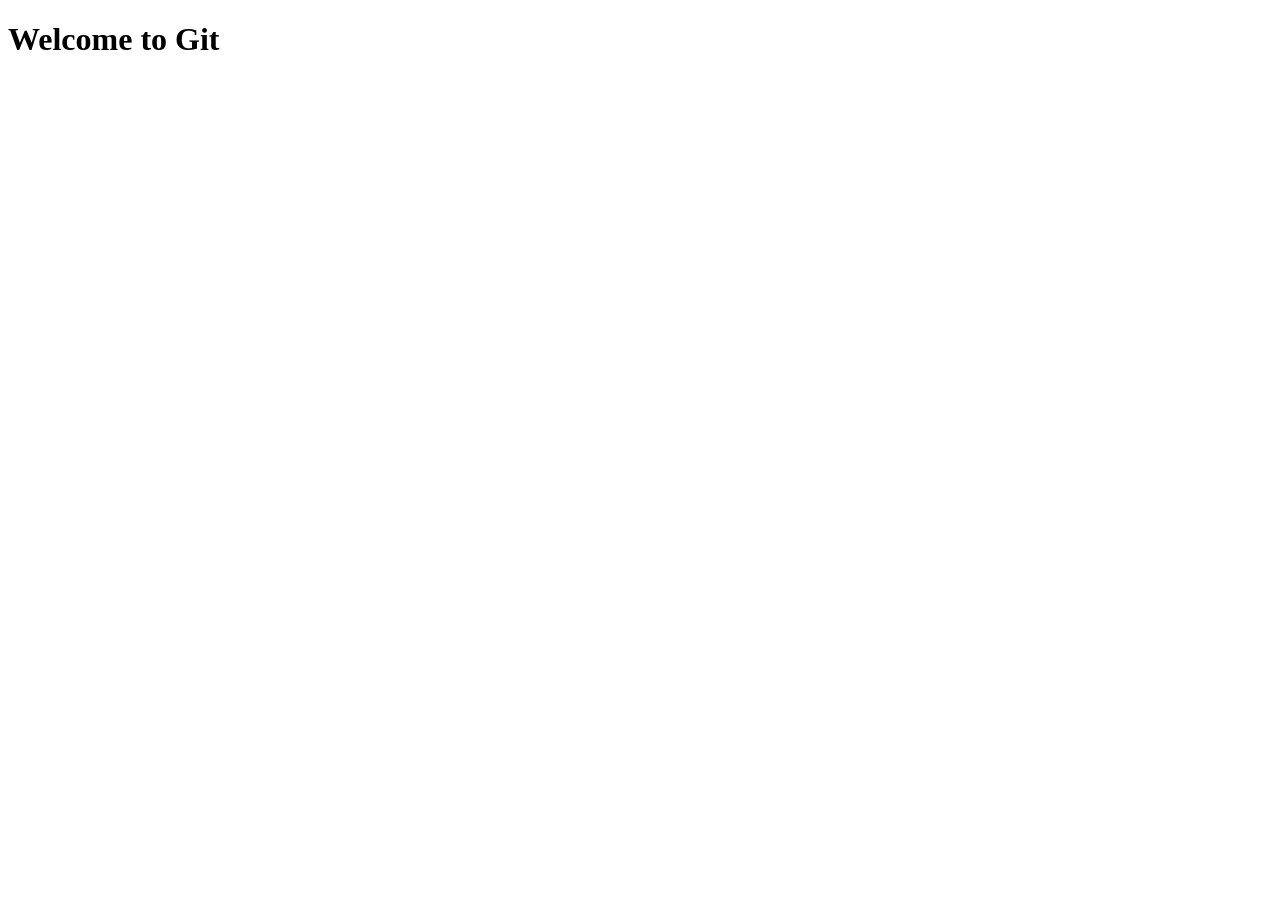
==== index.html @ 29e0810a "Initial Commit" ====
<!DOCTYPE html>
<html lang="en">
  <head>
    <meta charset="UTF-8" />
    <meta http-equiv="X-UA-Compatible" content="IE=edge" />
    <meta name="viewport" content="width=device-width, initial-scale=1.0" />
    <link rel="stylesheet" href="style.css" />
    <title>Git Tutorials By Brad Traversy</title>
  </head>
  <body>
    <h1>Welcome to Git</h1>
  </body>
</html>
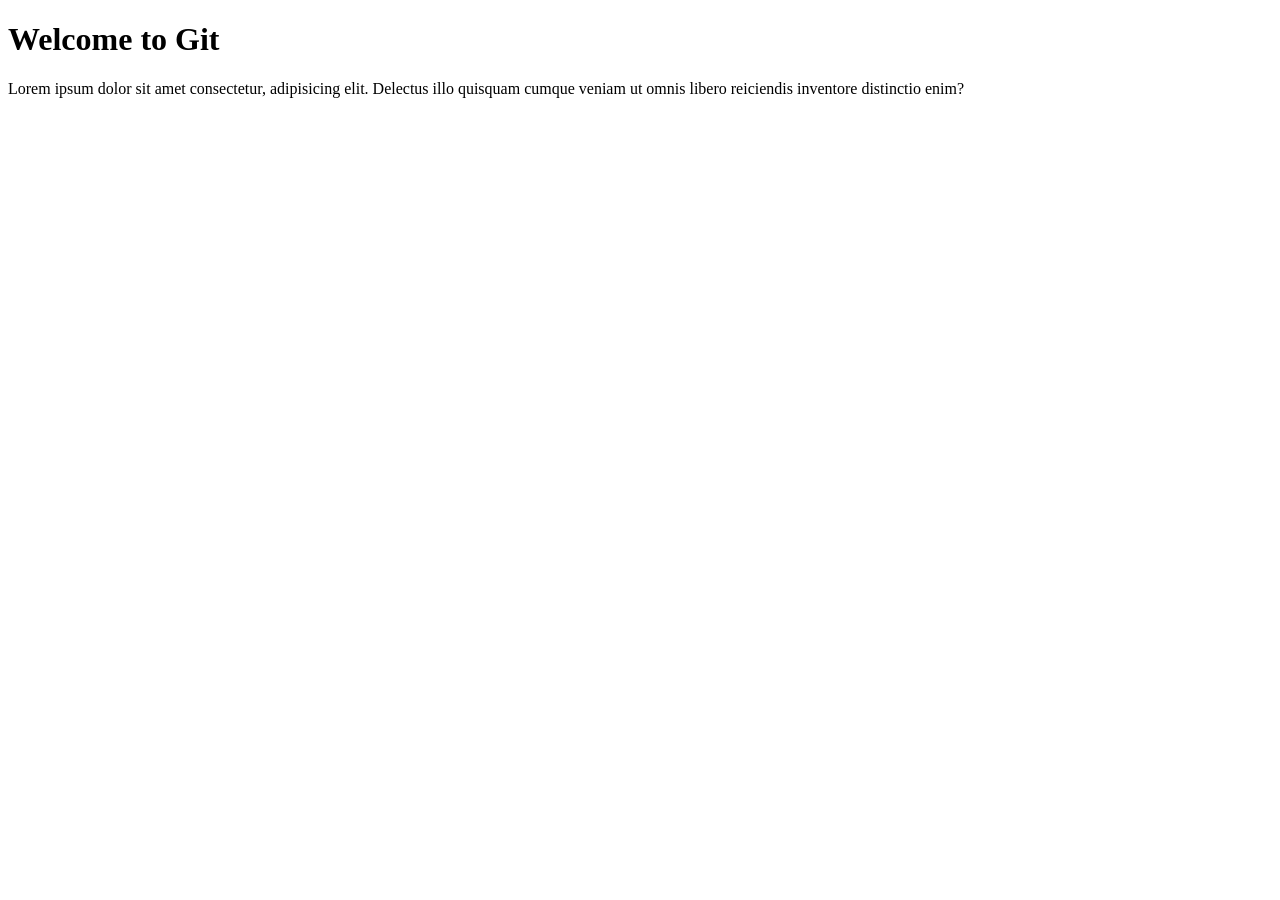
==== commit acd487f6: "Paragraph added & status codes added" ====
--- a/index.html
+++ b/index.html
@@ -9,5 +9,10 @@
   </head>
   <body>
     <h1>Welcome to Git</h1>
+    <p>
+      Lorem ipsum dolor sit amet consectetur, adipisicing elit. Delectus illo
+      quisquam cumque veniam ut omnis libero reiciendis inventore distinctio
+      enim?
+    </p>
   </body>
 </html>
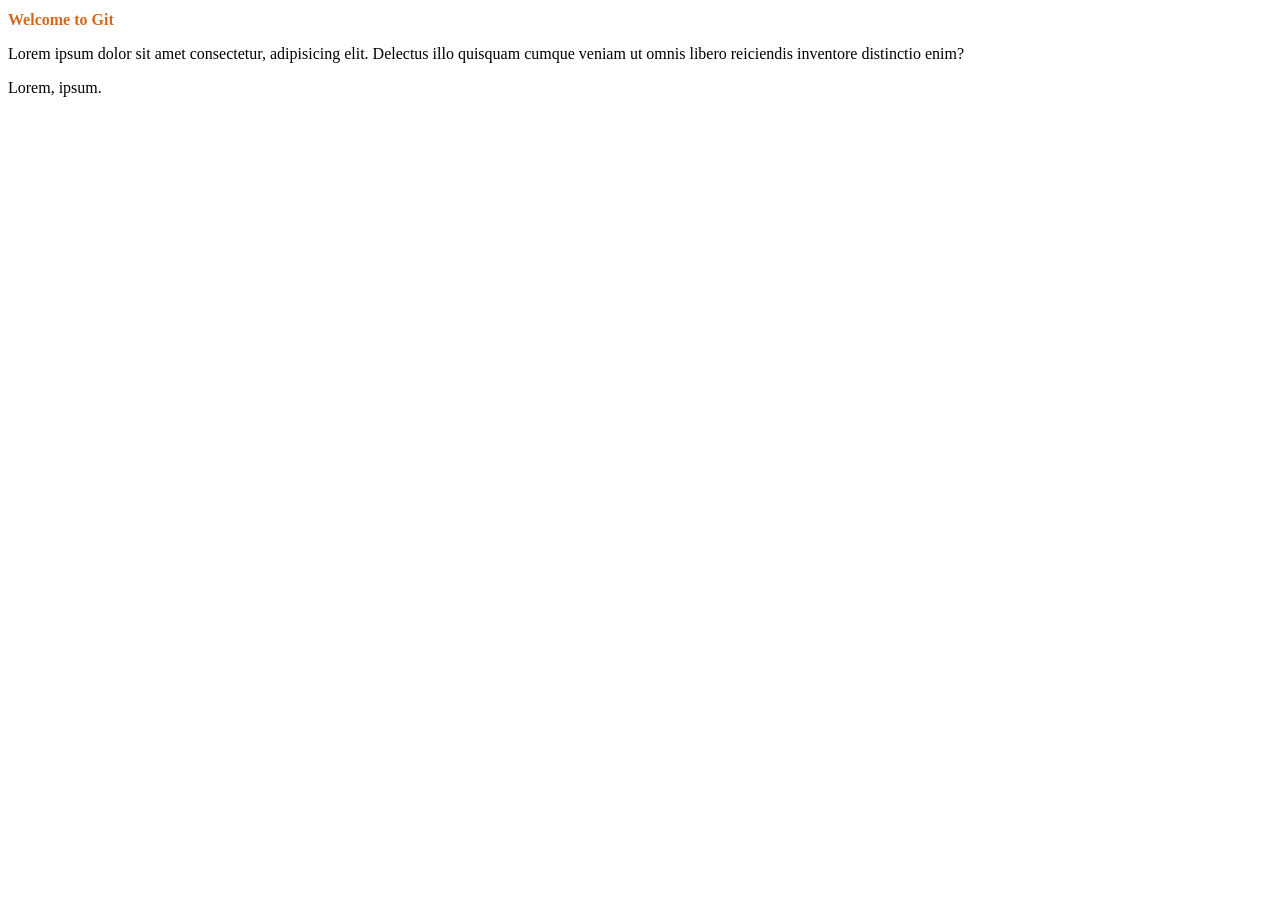
==== commit 2919f0be: "index and notes updated" ====
--- a/index.html
+++ b/index.html
@@ -14,5 +14,6 @@
       quisquam cumque veniam ut omnis libero reiciendis inventore distinctio
       enim?
     </p>
+    <p>Lorem, ipsum.</p>
   </body>
 </html>
--- a/style.css
+++ b/style.css
@@ -0,0 +1,4 @@
+h1 {
+  font-size: 16px;
+  color: chocolate;
+}
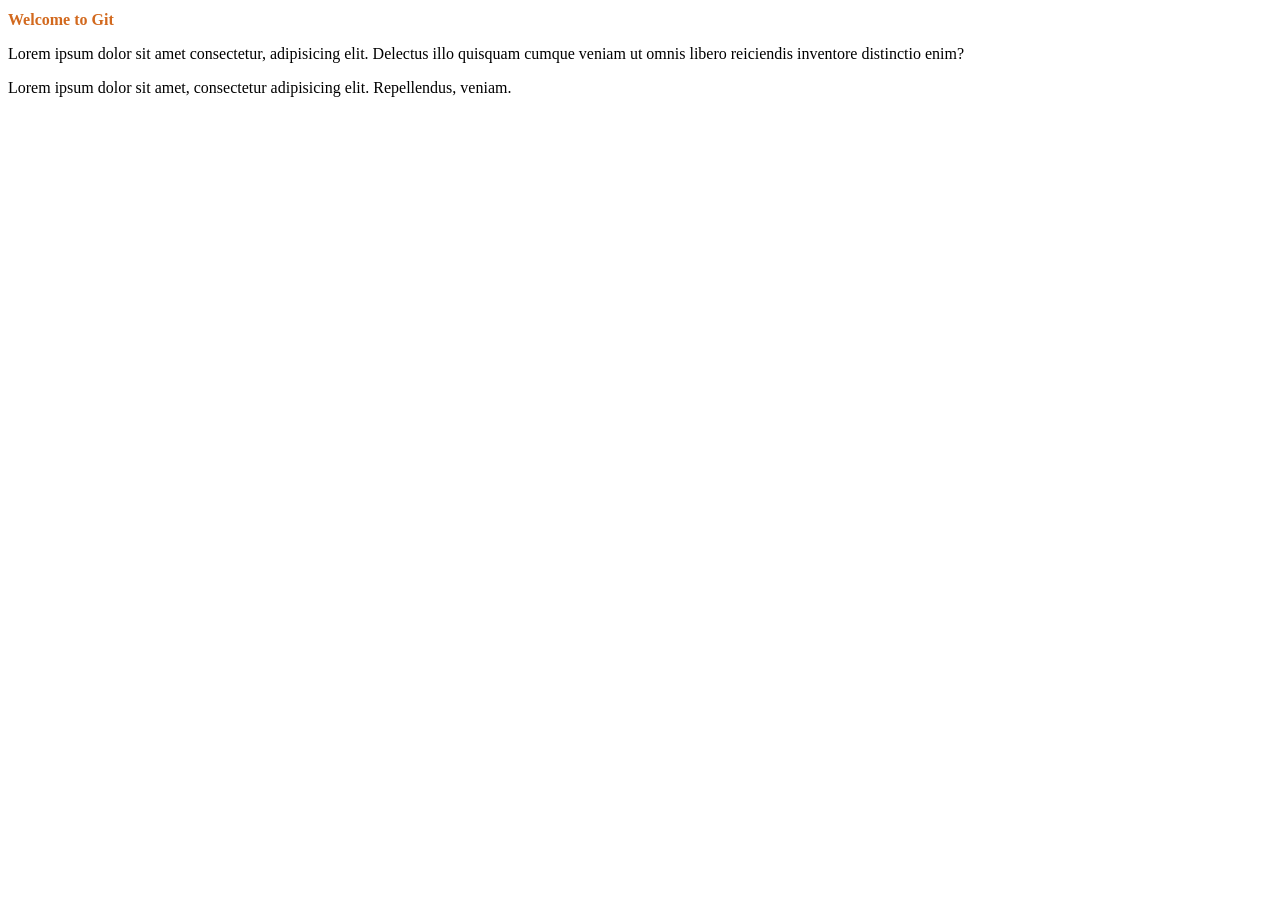
==== commit 30f34fca: "notes added for stage changes" ====
--- a/index.html
+++ b/index.html
@@ -14,6 +14,6 @@
       quisquam cumque veniam ut omnis libero reiciendis inventore distinctio
       enim?
     </p>
-    <p>Lorem, ipsum.</p>
+    <p>Lorem ipsum dolor sit amet, consectetur adipisicing elit. Repellendus, veniam.</p>
   </body>
 </html>
